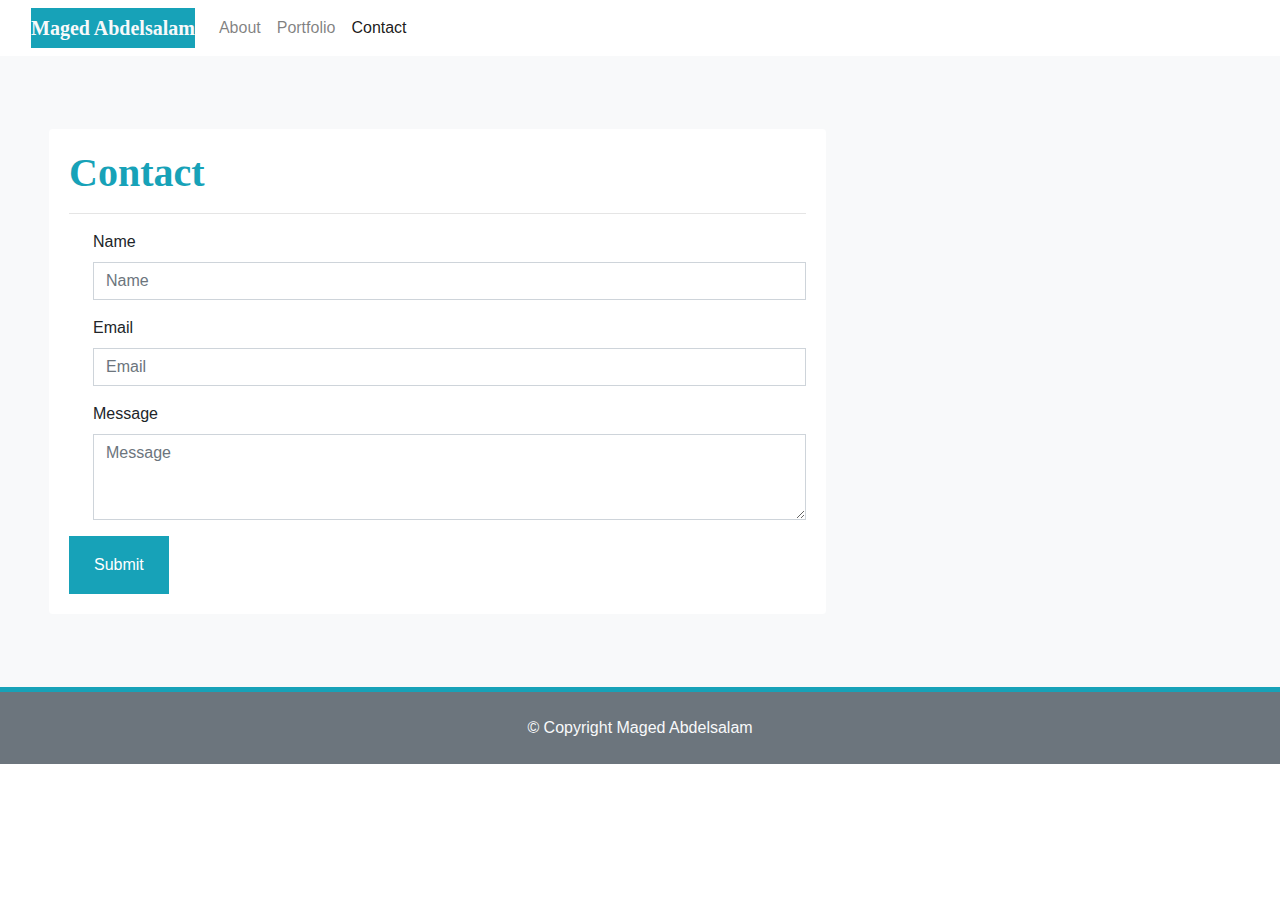
==== contact.html @ 1144cede "Added bootstrap structure and dummy content" ====
<!DOCTYPE html>
<html lang="en">
  <head>
    <meta charset="utf-8" />
    <meta http-equiv="X-UA-Compatible" content="IE=edge" />
    <title>Maged Abdelsalam</title>
    <meta name="description" content="Maged Abdelsalam is a product designer" />
    <meta name="viewport" content="width=device-width, initial-scale=1" />
    <link
      rel="stylesheet"
      href="https://stackpath.bootstrapcdn.com/bootstrap/4.5.2/css/bootstrap.min.css"
      integrity="sha384-JcKb8q3iqJ61gNV9KGb8thSsNjpSL0n8PARn9HuZOnIxN0hoP+VmmDGMN5t9UJ0Z"
      crossorigin="anonymous"
    />
    <link rel="stylesheet" href="style.css" />
  </head>

  <body>
    <nav class="navbar navbar-expand-sm navbar-light bg-white">
      <div class="container-fluid">
        <a class="navbar-brand bg-info text-light font-weight-bold" href="#"
          >Maged Abdelsalam</a
        >
        <button
          class="navbar-toggler"
          type="button"
          data-toggle="collapse"
          data-target="#navTop"
          aria-controls="navTop"
          aria-expanded="false"
          aria-label="Toggle navigation"
        >
          <span class="navbar-toggler-icon"></span>
        </button>
        <div class="collapse navbar-collapse" id="navTop">
          <ul class="navbar-nav">
            <li class="nav-item">
              <a class="nav-link" href="index.html"
                >About</a
              >
            </li>
            <li class="nav-item">
              <a class="nav-link" href="portfolio.html">Portfolio</a>
            </li>
            <li class="nav-item active" aria-current="page">
              <a class="nav-link" href="contact.html">Contact</a>
            </li>
          </ul>
        </div>
      </div>
    </nav>

    <main class="container-fluid bg-light px-5 py-4">
      <div class="row">
        <div class="col-md-7 col-lg-8 col-xl-8">
          <article class="card border-light my-5">
            <div class="card-body">
              <header>
                <h1 class="card-title text-info font-weight-bold">Contact</h1>
                <hr />
              </header>
              <section>
                <form>
                  <div class="ml-4">
                    <div class="form-group">
                      <label for="inputName">Name</label>
                      <input
                        type="name"
                        class="form-control rounded-0"
                        id="inputName"
                        aria-describedby="nameHelp"
                        placeholder="Name"
                      />
                    </div>
                    <div class="form-group">
                      <label for="inputEmail">Email</label>
                      <input
                        type="email"
                        class="form-control rounded-0"
                        id="inputEmail"
                        placeholder="Email"
                      />
                    </div>
                    <div class="form-group">
                      <label for="inputMessage">Message</label>
                      <textarea
                        class="form-control rounded-0"
                        id="inputMessage"
                        rows="3"
                        placeholder="Message"
                      ></textarea>
                    </div>
                  </div>
                  <button
                    type="submit"
                    class="btn btn-info px-4 py-3 rounded-0"
                  >
                    Submit
                  </button>
                </form>
              </section>
            </div>
          </article>
        </div>
      </div>
    </main>

    <footer class="bg-secondary">
      <p class="text-light text-center p-4">© Copyright Maged Abdelsalam</p>
    </footer>
    <script
      src="https://code.jquery.com/jquery-3.5.1.slim.min.js"
      integrity="sha384-DfXdz2htPH0lsSSs5nCTpuj/zy4C+OGpamoFVy38MVBnE+IbbVYUew+OrCXaRkfj"
      crossorigin="anonymous"
    ></script>
    <script
      src="https://cdn.jsdelivr.net/npm/popper.js@1.16.1/dist/umd/popper.min.js"
      integrity="sha384-9/reFTGAW83EW2RDu2S0VKaIzap3H66lZH81PoYlFhbGU+6BZp6G7niu735Sk7lN"
      crossorigin="anonymous"
    ></script>
    <script
      src="https://stackpath.bootstrapcdn.com/bootstrap/4.5.2/js/bootstrap.min.js"
      integrity="sha384-B4gt1jrGC7Jh4AgTPSdUtOBvfO8shuf57BaghqFfPlYxofvL8/KUEfYiJOMMV+rV"
      crossorigin="anonymous"
    ></script>
    <script src="javascript.js" async defer></script>
  </body>
</html>
---- style.css ----
h1,.navbar-brand{
    font-family:serif;
}

footer{
    border-top:5px solid #17a2b8;
}
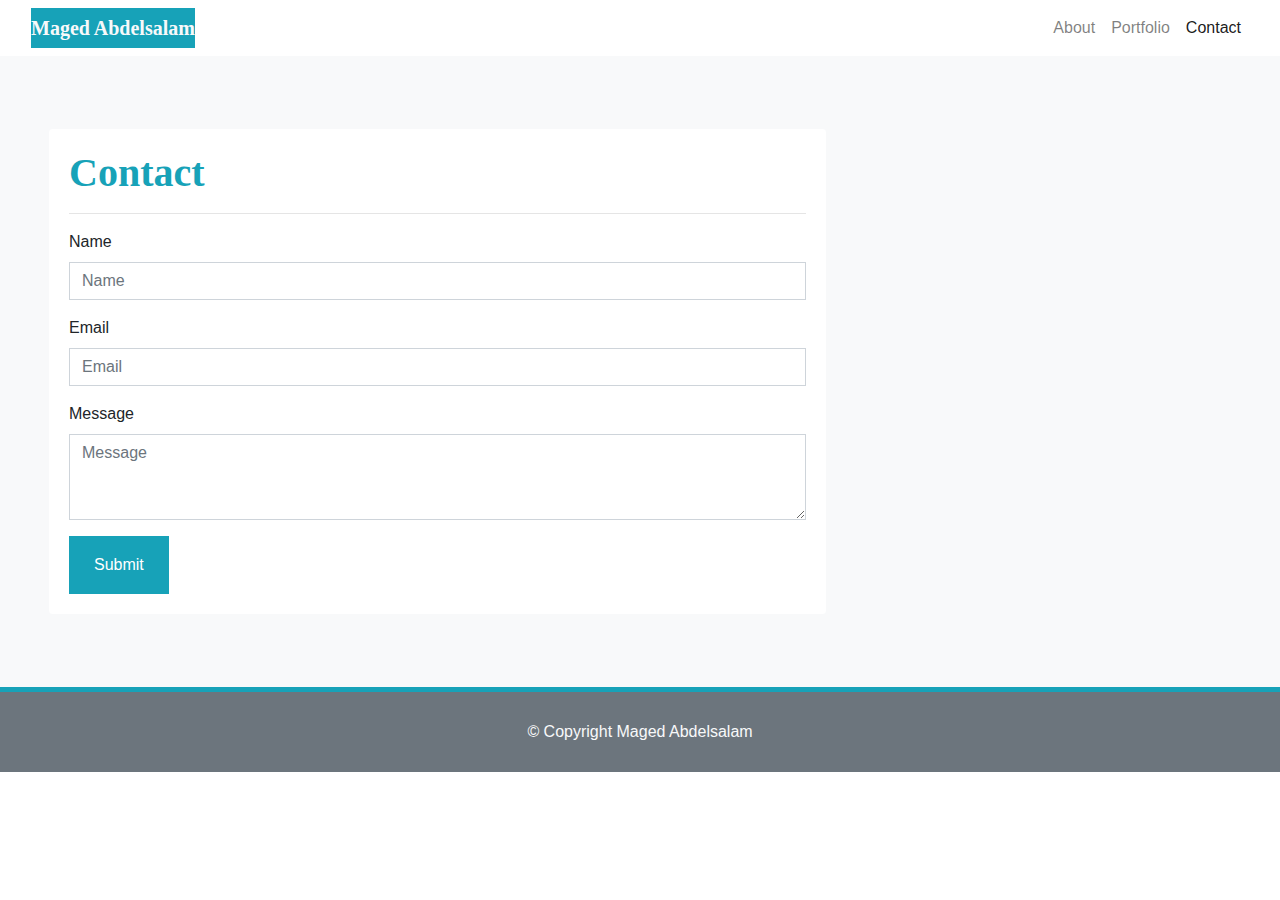
==== commit 46fdd747: "Fixed navbar and added personal content" ====
--- a/contact.html
+++ b/contact.html
@@ -33,7 +33,7 @@
           <span class="navbar-toggler-icon"></span>
         </button>
         <div class="collapse navbar-collapse" id="navTop">
-          <ul class="navbar-nav">
+          <ul class="navbar-nav ml-auto">
             <li class="nav-item">
               <a class="nav-link" href="index.html"
                 >About</a
@@ -61,7 +61,6 @@
               </header>
               <section>
                 <form>
-                  <div class="ml-4">
                     <div class="form-group">
                       <label for="inputName">Name</label>
                       <input
@@ -90,13 +89,12 @@
                         placeholder="Message"
                       ></textarea>
                     </div>
-                  </div>
-                  <button
-                    type="submit"
-                    class="btn btn-info px-4 py-3 rounded-0"
-                  >
-                    Submit
-                  </button>
+                    <button
+                        type="submit"
+                        class="btn btn-info px-4 py-3 rounded-0"
+                    >
+                        Submit
+                    </button>
                 </form>
               </section>
             </div>
--- a/style.css
+++ b/style.css
@@ -1,5 +1,13 @@
 h1,.navbar-brand{
     font-family:serif;
+}
+
+p{
+    line-height:2em;
+}
+
+img{
+    width:350px;
 }
 
 footer{
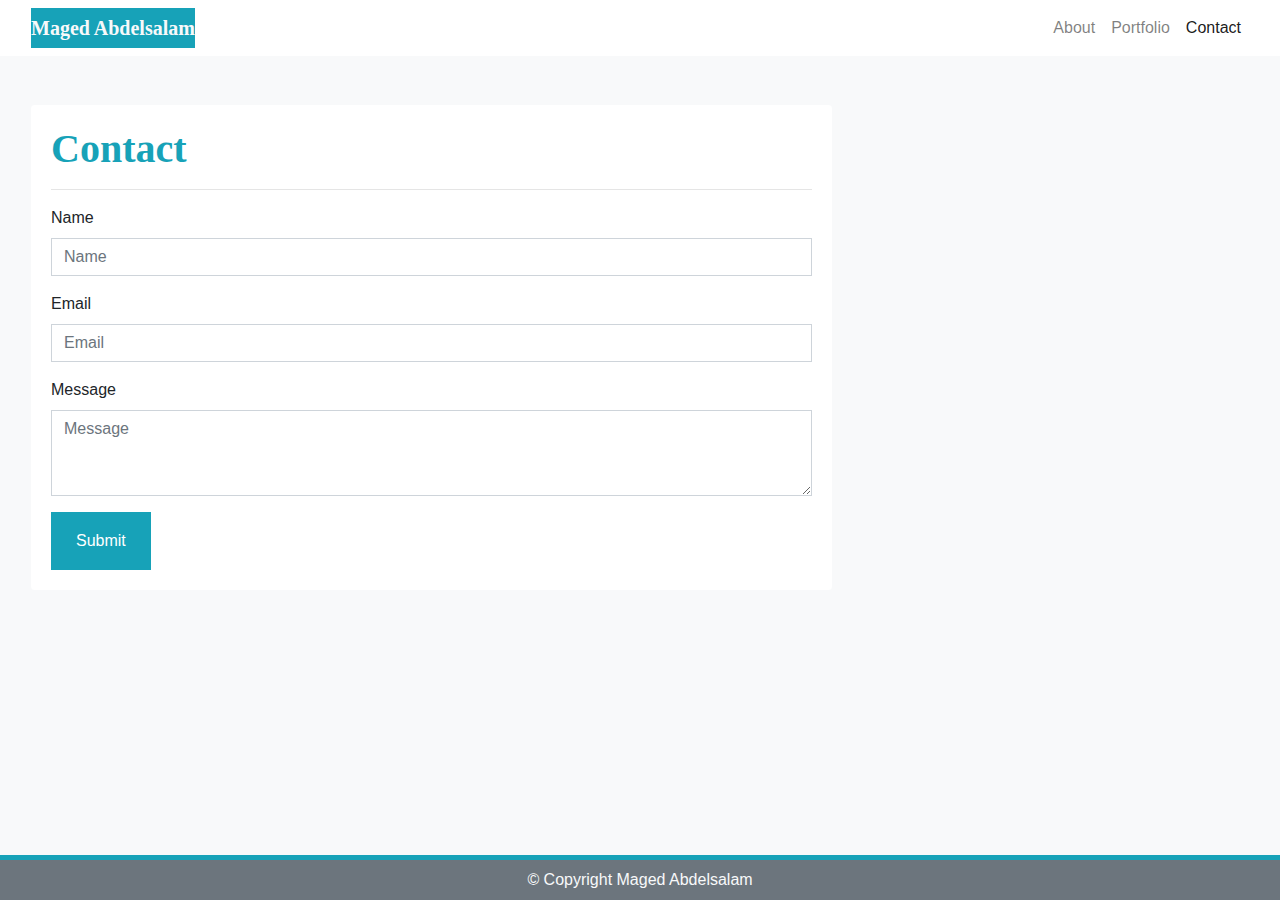
==== commit 20eaaab5: "Cleaned up the code and added screenshots" ====
--- a/contact.html
+++ b/contact.html
@@ -1,126 +1,127 @@
 <!DOCTYPE html>
 <html lang="en">
-  <head>
-    <meta charset="utf-8" />
-    <meta http-equiv="X-UA-Compatible" content="IE=edge" />
-    <title>Maged Abdelsalam</title>
-    <meta name="description" content="Maged Abdelsalam is a product designer" />
-    <meta name="viewport" content="width=device-width, initial-scale=1" />
-    <link
-      rel="stylesheet"
-      href="https://stackpath.bootstrapcdn.com/bootstrap/4.5.2/css/bootstrap.min.css"
-      integrity="sha384-JcKb8q3iqJ61gNV9KGb8thSsNjpSL0n8PARn9HuZOnIxN0hoP+VmmDGMN5t9UJ0Z"
-      crossorigin="anonymous"
-    />
-    <link rel="stylesheet" href="style.css" />
-  </head>
 
-  <body>
-    <nav class="navbar navbar-expand-sm navbar-light bg-white">
-      <div class="container-fluid">
-        <a class="navbar-brand bg-info text-light font-weight-bold" href="#"
-          >Maged Abdelsalam</a
-        >
-        <button
-          class="navbar-toggler"
-          type="button"
-          data-toggle="collapse"
-          data-target="#navTop"
-          aria-controls="navTop"
-          aria-expanded="false"
-          aria-label="Toggle navigation"
-        >
-          <span class="navbar-toggler-icon"></span>
-        </button>
-        <div class="collapse navbar-collapse" id="navTop">
-          <ul class="navbar-nav ml-auto">
-            <li class="nav-item">
-              <a class="nav-link" href="index.html"
-                >About</a
-              >
-            </li>
-            <li class="nav-item">
-              <a class="nav-link" href="portfolio.html">Portfolio</a>
-            </li>
-            <li class="nav-item active" aria-current="page">
-              <a class="nav-link" href="contact.html">Contact</a>
-            </li>
-          </ul>
-        </div>
-      </div>
-    </nav>
+    <head>
+        <meta charset="utf-8" />
+        <meta http-equiv="X-UA-Compatible" content="IE=edge" />
+        <title>Maged Abdelsalam</title>
+        <meta name="description" content="Maged Abdelsalam is a product designer" />
+        <meta name="viewport" content="width=device-width, initial-scale=1" />
+        <link
+        rel="stylesheet"
+        href="https://stackpath.bootstrapcdn.com/bootstrap/4.5.2/css/bootstrap.min.css"
+        integrity="sha384-JcKb8q3iqJ61gNV9KGb8thSsNjpSL0n8PARn9HuZOnIxN0hoP+VmmDGMN5t9UJ0Z"
+        crossorigin="anonymous"
+        />
+        <link rel="stylesheet" href="style.css" />
+    </head>
 
-    <main class="container-fluid bg-light px-5 py-4">
-      <div class="row">
-        <div class="col-md-7 col-lg-8 col-xl-8">
-          <article class="card border-light my-5">
-            <div class="card-body">
-              <header>
-                <h1 class="card-title text-info font-weight-bold">Contact</h1>
-                <hr />
-              </header>
-              <section>
-                <form>
-                    <div class="form-group">
-                      <label for="inputName">Name</label>
-                      <input
-                        type="name"
-                        class="form-control rounded-0"
-                        id="inputName"
-                        aria-describedby="nameHelp"
-                        placeholder="Name"
-                      />
-                    </div>
-                    <div class="form-group">
-                      <label for="inputEmail">Email</label>
-                      <input
-                        type="email"
-                        class="form-control rounded-0"
-                        id="inputEmail"
-                        placeholder="Email"
-                      />
-                    </div>
-                    <div class="form-group">
-                      <label for="inputMessage">Message</label>
-                      <textarea
-                        class="form-control rounded-0"
-                        id="inputMessage"
-                        rows="3"
-                        placeholder="Message"
-                      ></textarea>
-                    </div>
-                    <button
-                        type="submit"
-                        class="btn btn-info px-4 py-3 rounded-0"
+    <body class="bg-light">
+        
+        <nav class="navbar navbar-expand-sm navbar-light bg-white">
+            <div class="container-fluid">
+                <a class="navbar-brand bg-info text-light font-weight-bold" href="#">Maged Abdelsalam</a>
+                <button
+                    class="navbar-toggler"
+                    type="button"
+                    data-toggle="collapse"
+                    data-target="#navTop"
+                    aria-controls="navTop"
+                    aria-expanded="false"
+                    aria-label="Toggle navigation"
                     >
-                        Submit
-                    </button>
-                </form>
-              </section>
+                    <span class="navbar-toggler-icon"></span>
+                </button>
+                <div class="collapse navbar-collapse" id="navTop">
+                    <ul class="navbar-nav ml-auto">
+                        <li class="nav-item">
+                            <a class="nav-link" href="index.html">About</a>
+                        </li>
+                        <li class="nav-item">
+                            <a class="nav-link" href="portfolio.html">Portfolio</a>
+                        </li>
+                        <li class="nav-item active" aria-current="page">
+                            <a class="nav-link" href="contact.html">Contact</a>
+                        </li>
+                    </ul>
+                </div>
             </div>
-          </article>
-        </div>
-      </div>
-    </main>
+        </nav>
 
-    <footer class="bg-secondary">
-      <p class="text-light text-center p-4">© Copyright Maged Abdelsalam</p>
-    </footer>
-    <script
-      src="https://code.jquery.com/jquery-3.5.1.slim.min.js"
-      integrity="sha384-DfXdz2htPH0lsSSs5nCTpuj/zy4C+OGpamoFVy38MVBnE+IbbVYUew+OrCXaRkfj"
-      crossorigin="anonymous"
-    ></script>
-    <script
-      src="https://cdn.jsdelivr.net/npm/popper.js@1.16.1/dist/umd/popper.min.js"
-      integrity="sha384-9/reFTGAW83EW2RDu2S0VKaIzap3H66lZH81PoYlFhbGU+6BZp6G7niu735Sk7lN"
-      crossorigin="anonymous"
-    ></script>
-    <script
-      src="https://stackpath.bootstrapcdn.com/bootstrap/4.5.2/js/bootstrap.min.js"
-      integrity="sha384-B4gt1jrGC7Jh4AgTPSdUtOBvfO8shuf57BaghqFfPlYxofvL8/KUEfYiJOMMV+rV"
-      crossorigin="anonymous"
-    ></script>
-    <script src="javascript.js" async defer></script>
-  </body>
+        <main class="container-fluid py-5">
+            <div class="row mx-auto mb-5">
+                <div class="col-md-8 col-lg-8">
+                    <article class="card border-light">
+                        <div class="card-body">
+                            <header>
+                                <h1 class="card-title text-info font-weight-bold">Contact</h1>
+                                <hr />
+                            </header>
+                            <section>
+                                <form>
+                                    <div class="form-group">
+                                        <label for="inputName">Name</label>
+                                        <input
+                                            type="name"
+                                            class="form-control rounded-0"
+                                            id="inputName"
+                                            aria-describedby="nameHelp"
+                                            placeholder="Name"
+                                        />
+                                    </div>
+                                    <div class="form-group">
+                                        <label for="inputEmail">Email</label>
+                                        <input
+                                            type="email"
+                                            class="form-control rounded-0"
+                                            id="inputEmail"
+                                            placeholder="Email"
+                                        />
+                                    </div>
+                                    <div class="form-group">
+                                        <label for="inputMessage">Message</label>
+                                        <textarea
+                                            class="form-control rounded-0"
+                                            id="inputMessage"
+                                            rows="3"
+                                            placeholder="Message"
+                                        ></textarea>
+                                    </div>
+                                    <button
+                                        type="submit"
+                                        class="btn btn-info px-4 py-3 rounded-0"
+                                        >
+                                        Submit
+                                    </button>
+                                </form>
+                            </section>
+                        </div>
+                    </article>
+                </div>
+            </div>
+        </main>
+
+        <footer class="bg-secondary fixed-bottom">
+            <p class="text-light text-center m-0 p-2">© Copyright Maged Abdelsalam</p>
+        </footer>
+
+        <script
+        src="https://code.jquery.com/jquery-3.5.1.slim.min.js"
+        integrity="sha384-DfXdz2htPH0lsSSs5nCTpuj/zy4C+OGpamoFVy38MVBnE+IbbVYUew+OrCXaRkfj"
+        crossorigin="anonymous"
+        ></script>
+        <script
+        src="https://cdn.jsdelivr.net/npm/popper.js@1.16.1/dist/umd/popper.min.js"
+        integrity="sha384-9/reFTGAW83EW2RDu2S0VKaIzap3H66lZH81PoYlFhbGU+6BZp6G7niu735Sk7lN"
+        crossorigin="anonymous"
+        ></script>
+        <script
+        src="https://stackpath.bootstrapcdn.com/bootstrap/4.5.2/js/bootstrap.min.js"
+        integrity="sha384-B4gt1jrGC7Jh4AgTPSdUtOBvfO8shuf57BaghqFfPlYxofvL8/KUEfYiJOMMV+rV"
+        crossorigin="anonymous"
+        ></script>
+
+        <script src="javascript.js" async defer></script>
+
+    </body>
 </html>
--- a/style.css
+++ b/style.css
@@ -1,15 +1,16 @@
 h1,.navbar-brand{
     font-family:serif;
-}
-
-p{
-    line-height:2em;
 }
 
 img{
     width:350px;
 }
 
+#profile{
+    width:250px;
+}
+
 footer{
     border-top:5px solid #17a2b8;
-}+}
+
